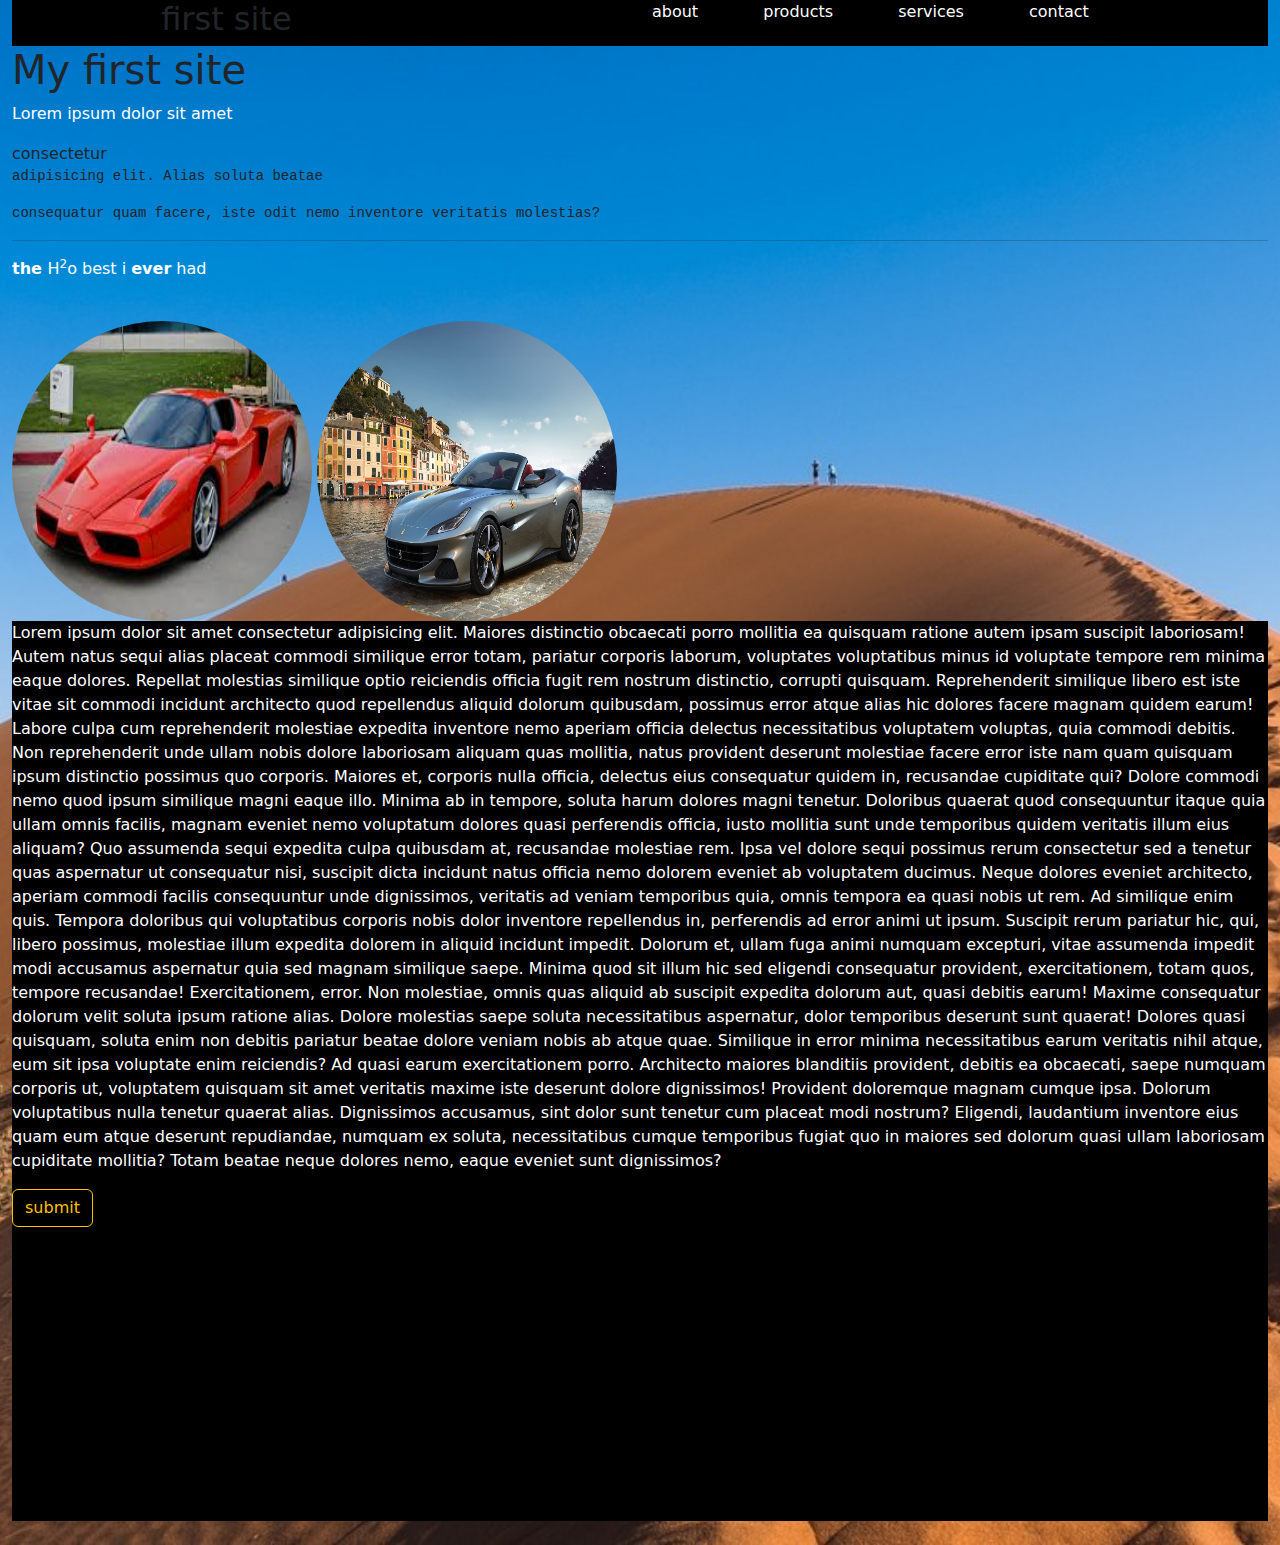
==== index.html @ 8e3e492e "initial commit" ====
<html>
    <head>
     <link href="CSS/styles.css"rel="stylesheet">
     <link href="https://cdn.jsdelivr.net/npm/bootstrap@5.2.2/dist/css/bootstrap.min.css"rel="stylesheet">

    </head>
    <body>
      <div class="container-fluid"> 
     
        <div class="nav">
          <h2 class="logo">first site</h2>
           <ul>
            <li><a href="about.html">about</a></li>
            <li><a href="#">products</a></li>
            <li><a href="#">services</a></li>
            <li><a href="#">contact</a></li>
           </ul>
          
        </div>
        <h1>My first site</h1>
        <p>Lorem ipsum dolor sit amet <h1></h1>consectetur <pre>adipisicing elit. Alias soluta beatae</pre><pre>consequatur quam facere, iste odit nemo inventore veritatis molestias?</pre></p>
        <hr>
        <p><b>the </b>H<sup>2</sup>o best i <strong>ever</strong> had</p>
        <br>
        <img id="images"src="images/img2.jpeg">
        <img id="images"src="images/img3.jpg">
        <div class="showcase">
            <p>Lorem ipsum dolor sit amet consectetur adipisicing elit. Maiores distinctio obcaecati porro mollitia ea quisquam ratione autem ipsam suscipit laboriosam! Autem natus sequi alias placeat commodi similique error totam, pariatur corporis laborum, voluptates voluptatibus minus id voluptate tempore rem minima eaque dolores. Repellat molestias similique optio reiciendis officia fugit rem nostrum distinctio, corrupti quisquam. Reprehenderit similique libero est iste vitae sit commodi incidunt architecto quod repellendus aliquid dolorum quibusdam, possimus error atque alias hic dolores facere magnam quidem earum! Labore culpa cum reprehenderit molestiae expedita inventore nemo aperiam officia delectus necessitatibus voluptatem voluptas, quia commodi debitis. Non reprehenderit unde ullam nobis dolore laboriosam aliquam quas mollitia, natus provident deserunt molestiae facere error iste nam quam quisquam ipsum distinctio possimus quo corporis. Maiores et, corporis nulla officia, delectus eius consequatur quidem in, recusandae cupiditate qui? Dolore commodi nemo quod ipsum similique magni eaque illo. Minima ab in tempore, soluta harum dolores magni tenetur. Doloribus quaerat quod consequuntur itaque quia ullam omnis facilis, magnam eveniet nemo voluptatum dolores quasi perferendis officia, iusto mollitia sunt unde temporibus quidem veritatis illum eius aliquam? Quo assumenda sequi expedita culpa quibusdam at, recusandae molestiae rem. Ipsa vel dolore sequi possimus rerum consectetur sed a tenetur quas aspernatur ut consequatur nisi, suscipit dicta incidunt natus officia nemo dolorem eveniet ab voluptatem ducimus. Neque dolores eveniet architecto, aperiam commodi facilis consequuntur unde dignissimos, veritatis ad veniam temporibus quia, omnis tempora ea quasi nobis ut rem. Ad similique enim quis. Tempora doloribus qui voluptatibus corporis nobis dolor inventore repellendus in, perferendis ad error animi ut ipsum. Suscipit rerum pariatur hic, qui, libero possimus, molestiae illum expedita dolorem in aliquid incidunt impedit. Dolorum et, ullam fuga animi numquam excepturi, vitae assumenda impedit modi accusamus aspernatur quia sed magnam similique saepe. Minima quod sit illum hic sed eligendi consequatur provident, exercitationem, totam quos, tempore recusandae! Exercitationem, error. Non molestiae, omnis quas aliquid ab suscipit expedita dolorum aut, quasi debitis earum! Maxime consequatur dolorum velit soluta ipsum ratione alias. Dolore molestias saepe soluta necessitatibus aspernatur, dolor temporibus deserunt sunt quaerat! Dolores quasi quisquam, soluta enim non debitis pariatur beatae dolore veniam nobis ab atque quae. Similique in error minima necessitatibus earum veritatis nihil atque, eum sit ipsa voluptate enim reiciendis? Ad quasi earum exercitationem porro. Architecto maiores blanditiis provident, debitis ea obcaecati, saepe numquam corporis ut, voluptatem quisquam sit amet veritatis maxime iste deserunt dolore dignissimos! Provident doloremque magnam cumque ipsa. Dolorum voluptatibus nulla tenetur quaerat alias. Dignissimos accusamus, sint dolor sunt tenetur cum placeat modi nostrum? Eligendi, laudantium inventore eius quam eum atque deserunt repudiandae, numquam ex soluta, necessitatibus cumque temporibus fugiat quo in maiores sed dolorum quasi ullam laboriosam cupiditate mollitia? Totam beatae neque dolores nemo, eaque eveniet sunt dignissimos?</p>
          <button class="btn btn-outline-warning">submit</button>
        </div>
        <br>
      
    </div> 
    </body>
</html>
---- CSS/styles.css ----
h1{
    color:white;

}
#images{
    width:300px;
    height:300px;
    border-radius:50%;
}
body{
    background-image:url("../images/img1.jpg");
    background-position:center;
    background-repeat:no-repeat;
    background-size:cover;

}
p{
    color:white;
}
.showcase{
    height:100vh;
    background-color:black;

   

}
.nav{
    width: 100%;
    background-color: black;
 
    
    justify-content: space-around;



}
.nav  li{
   display: inline-block;
   list-style-type: none;
    padding:10px,20px;
  


}
.nav  a{
    text-decoration: none;
    padding: 10px 30px;
    color: white;

    
    
   
    
}
.nav  a:hover{
    color: white;
    cursor:pointer;
    background-color: blue;

}


h2{
    color:red;
}
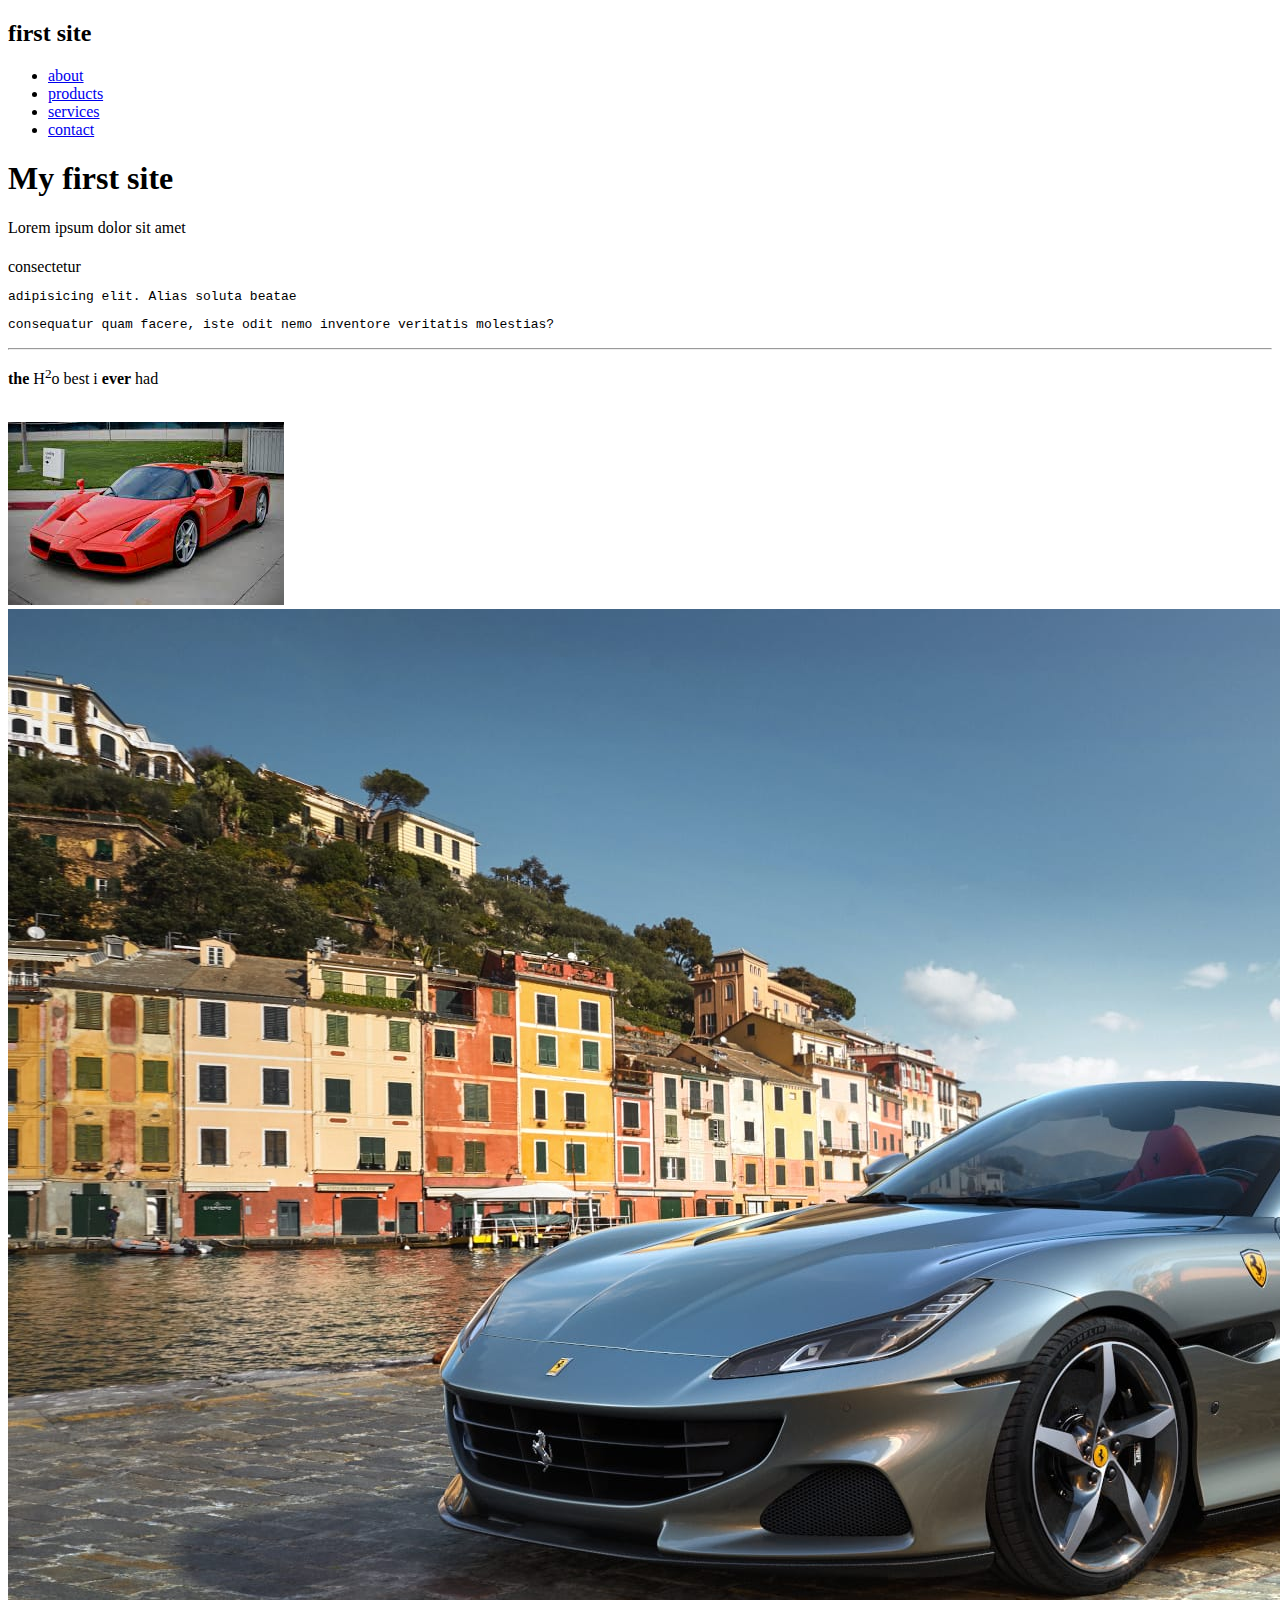
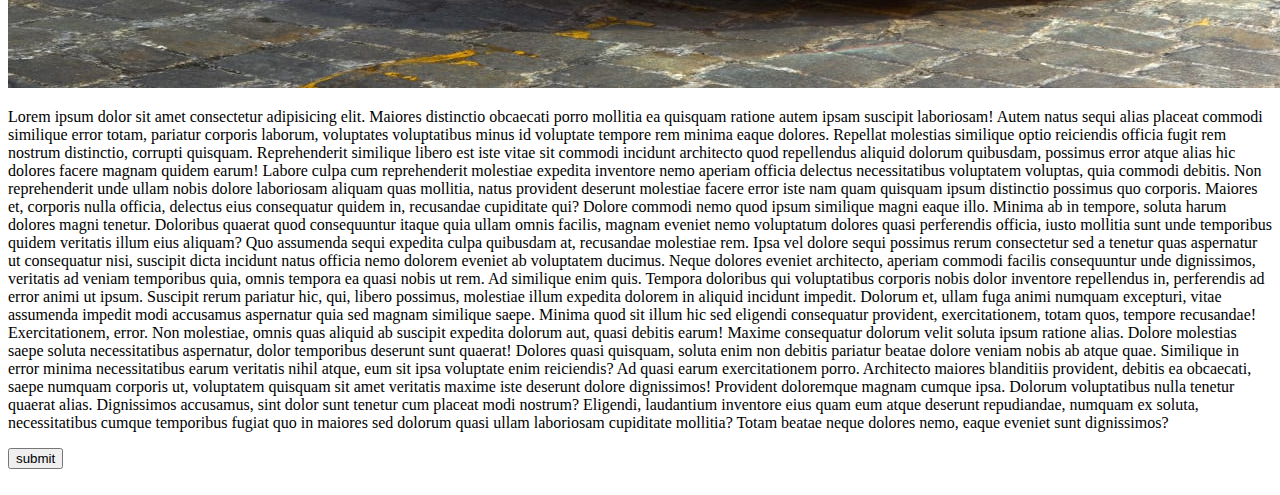
==== commit f974fb08: "add boilerplate" ====
--- a/index.html
+++ b/index.html
@@ -1,35 +1,39 @@
-<html>
-    <head>
-     <link href="CSS/styles.css"rel="stylesheet">
-     <link href="https://cdn.jsdelivr.net/npm/bootstrap@5.2.2/dist/css/bootstrap.min.css"rel="stylesheet">
+<!DOCTYPE html>
+<html lang="en">
+<head>
+  <meta charset="UTF-8">
+  <meta http-equiv="X-UA-Compatible" content="IE=edge">
+  <meta name="viewport" content="width=device-width, initial-scale=1.0">
+  <title>Document</title>
+</head>
+<body>
+  <div class="container-fluid"> 
+ 
+    <div class="nav">
+      <h2 class="logo">first site</h2>
+       <ul>
+        <li><a href="about.html">about</a></li>
+        <li><a href="#">products</a></li>
+        <li><a href="#">services</a></li>
+        <li><a href="#">contact</a></li>
+       </ul>
+      
+    </div>
+    <h1>My first site</h1>
+    <p>Lorem ipsum dolor sit amet <h1></h1>consectetur <pre>adipisicing elit. Alias soluta beatae</pre><pre>consequatur quam facere, iste odit nemo inventore veritatis molestias?</pre></p>
+    <hr>
+    <p><b>the </b>H<sup>2</sup>o best i <strong>ever</strong> had</p>
+    <br>
+    <img id="images"src="images/img2.jpeg">
+    <img id="images"src="images/img3.jpg">
+    <div class="showcase">
+        <p>Lorem ipsum dolor sit amet consectetur adipisicing elit. Maiores distinctio obcaecati porro mollitia ea quisquam ratione autem ipsam suscipit laboriosam! Autem natus sequi alias placeat commodi similique error totam, pariatur corporis laborum, voluptates voluptatibus minus id voluptate tempore rem minima eaque dolores. Repellat molestias similique optio reiciendis officia fugit rem nostrum distinctio, corrupti quisquam. Reprehenderit similique libero est iste vitae sit commodi incidunt architecto quod repellendus aliquid dolorum quibusdam, possimus error atque alias hic dolores facere magnam quidem earum! Labore culpa cum reprehenderit molestiae expedita inventore nemo aperiam officia delectus necessitatibus voluptatem voluptas, quia commodi debitis. Non reprehenderit unde ullam nobis dolore laboriosam aliquam quas mollitia, natus provident deserunt molestiae facere error iste nam quam quisquam ipsum distinctio possimus quo corporis. Maiores et, corporis nulla officia, delectus eius consequatur quidem in, recusandae cupiditate qui? Dolore commodi nemo quod ipsum similique magni eaque illo. Minima ab in tempore, soluta harum dolores magni tenetur. Doloribus quaerat quod consequuntur itaque quia ullam omnis facilis, magnam eveniet nemo voluptatum dolores quasi perferendis officia, iusto mollitia sunt unde temporibus quidem veritatis illum eius aliquam? Quo assumenda sequi expedita culpa quibusdam at, recusandae molestiae rem. Ipsa vel dolore sequi possimus rerum consectetur sed a tenetur quas aspernatur ut consequatur nisi, suscipit dicta incidunt natus officia nemo dolorem eveniet ab voluptatem ducimus. Neque dolores eveniet architecto, aperiam commodi facilis consequuntur unde dignissimos, veritatis ad veniam temporibus quia, omnis tempora ea quasi nobis ut rem. Ad similique enim quis. Tempora doloribus qui voluptatibus corporis nobis dolor inventore repellendus in, perferendis ad error animi ut ipsum. Suscipit rerum pariatur hic, qui, libero possimus, molestiae illum expedita dolorem in aliquid incidunt impedit. Dolorum et, ullam fuga animi numquam excepturi, vitae assumenda impedit modi accusamus aspernatur quia sed magnam similique saepe. Minima quod sit illum hic sed eligendi consequatur provident, exercitationem, totam quos, tempore recusandae! Exercitationem, error. Non molestiae, omnis quas aliquid ab suscipit expedita dolorum aut, quasi debitis earum! Maxime consequatur dolorum velit soluta ipsum ratione alias. Dolore molestias saepe soluta necessitatibus aspernatur, dolor temporibus deserunt sunt quaerat! Dolores quasi quisquam, soluta enim non debitis pariatur beatae dolore veniam nobis ab atque quae. Similique in error minima necessitatibus earum veritatis nihil atque, eum sit ipsa voluptate enim reiciendis? Ad quasi earum exercitationem porro. Architecto maiores blanditiis provident, debitis ea obcaecati, saepe numquam corporis ut, voluptatem quisquam sit amet veritatis maxime iste deserunt dolore dignissimos! Provident doloremque magnam cumque ipsa. Dolorum voluptatibus nulla tenetur quaerat alias. Dignissimos accusamus, sint dolor sunt tenetur cum placeat modi nostrum? Eligendi, laudantium inventore eius quam eum atque deserunt repudiandae, numquam ex soluta, necessitatibus cumque temporibus fugiat quo in maiores sed dolorum quasi ullam laboriosam cupiditate mollitia? Totam beatae neque dolores nemo, eaque eveniet sunt dignissimos?</p>
+      <button class="btn btn-outline-warning">submit</button>
+    </div>
+    <br>
+  
+</div> 
+</body>
+  
 
-    </head>
-    <body>
-      <div class="container-fluid"> 
-     
-        <div class="nav">
-          <h2 class="logo">first site</h2>
-           <ul>
-            <li><a href="about.html">about</a></li>
-            <li><a href="#">products</a></li>
-            <li><a href="#">services</a></li>
-            <li><a href="#">contact</a></li>
-           </ul>
-          
-        </div>
-        <h1>My first site</h1>
-        <p>Lorem ipsum dolor sit amet <h1></h1>consectetur <pre>adipisicing elit. Alias soluta beatae</pre><pre>consequatur quam facere, iste odit nemo inventore veritatis molestias?</pre></p>
-        <hr>
-        <p><b>the </b>H<sup>2</sup>o best i <strong>ever</strong> had</p>
-        <br>
-        <img id="images"src="images/img2.jpeg">
-        <img id="images"src="images/img3.jpg">
-        <div class="showcase">
-            <p>Lorem ipsum dolor sit amet consectetur adipisicing elit. Maiores distinctio obcaecati porro mollitia ea quisquam ratione autem ipsam suscipit laboriosam! Autem natus sequi alias placeat commodi similique error totam, pariatur corporis laborum, voluptates voluptatibus minus id voluptate tempore rem minima eaque dolores. Repellat molestias similique optio reiciendis officia fugit rem nostrum distinctio, corrupti quisquam. Reprehenderit similique libero est iste vitae sit commodi incidunt architecto quod repellendus aliquid dolorum quibusdam, possimus error atque alias hic dolores facere magnam quidem earum! Labore culpa cum reprehenderit molestiae expedita inventore nemo aperiam officia delectus necessitatibus voluptatem voluptas, quia commodi debitis. Non reprehenderit unde ullam nobis dolore laboriosam aliquam quas mollitia, natus provident deserunt molestiae facere error iste nam quam quisquam ipsum distinctio possimus quo corporis. Maiores et, corporis nulla officia, delectus eius consequatur quidem in, recusandae cupiditate qui? Dolore commodi nemo quod ipsum similique magni eaque illo. Minima ab in tempore, soluta harum dolores magni tenetur. Doloribus quaerat quod consequuntur itaque quia ullam omnis facilis, magnam eveniet nemo voluptatum dolores quasi perferendis officia, iusto mollitia sunt unde temporibus quidem veritatis illum eius aliquam? Quo assumenda sequi expedita culpa quibusdam at, recusandae molestiae rem. Ipsa vel dolore sequi possimus rerum consectetur sed a tenetur quas aspernatur ut consequatur nisi, suscipit dicta incidunt natus officia nemo dolorem eveniet ab voluptatem ducimus. Neque dolores eveniet architecto, aperiam commodi facilis consequuntur unde dignissimos, veritatis ad veniam temporibus quia, omnis tempora ea quasi nobis ut rem. Ad similique enim quis. Tempora doloribus qui voluptatibus corporis nobis dolor inventore repellendus in, perferendis ad error animi ut ipsum. Suscipit rerum pariatur hic, qui, libero possimus, molestiae illum expedita dolorem in aliquid incidunt impedit. Dolorum et, ullam fuga animi numquam excepturi, vitae assumenda impedit modi accusamus aspernatur quia sed magnam similique saepe. Minima quod sit illum hic sed eligendi consequatur provident, exercitationem, totam quos, tempore recusandae! Exercitationem, error. Non molestiae, omnis quas aliquid ab suscipit expedita dolorum aut, quasi debitis earum! Maxime consequatur dolorum velit soluta ipsum ratione alias. Dolore molestias saepe soluta necessitatibus aspernatur, dolor temporibus deserunt sunt quaerat! Dolores quasi quisquam, soluta enim non debitis pariatur beatae dolore veniam nobis ab atque quae. Similique in error minima necessitatibus earum veritatis nihil atque, eum sit ipsa voluptate enim reiciendis? Ad quasi earum exercitationem porro. Architecto maiores blanditiis provident, debitis ea obcaecati, saepe numquam corporis ut, voluptatem quisquam sit amet veritatis maxime iste deserunt dolore dignissimos! Provident doloremque magnam cumque ipsa. Dolorum voluptatibus nulla tenetur quaerat alias. Dignissimos accusamus, sint dolor sunt tenetur cum placeat modi nostrum? Eligendi, laudantium inventore eius quam eum atque deserunt repudiandae, numquam ex soluta, necessitatibus cumque temporibus fugiat quo in maiores sed dolorum quasi ullam laboriosam cupiditate mollitia? Totam beatae neque dolores nemo, eaque eveniet sunt dignissimos?</p>
-          <button class="btn btn-outline-warning">submit</button>
-        </div>
-        <br>
-      
-    </div> 
-    </body>
 </html>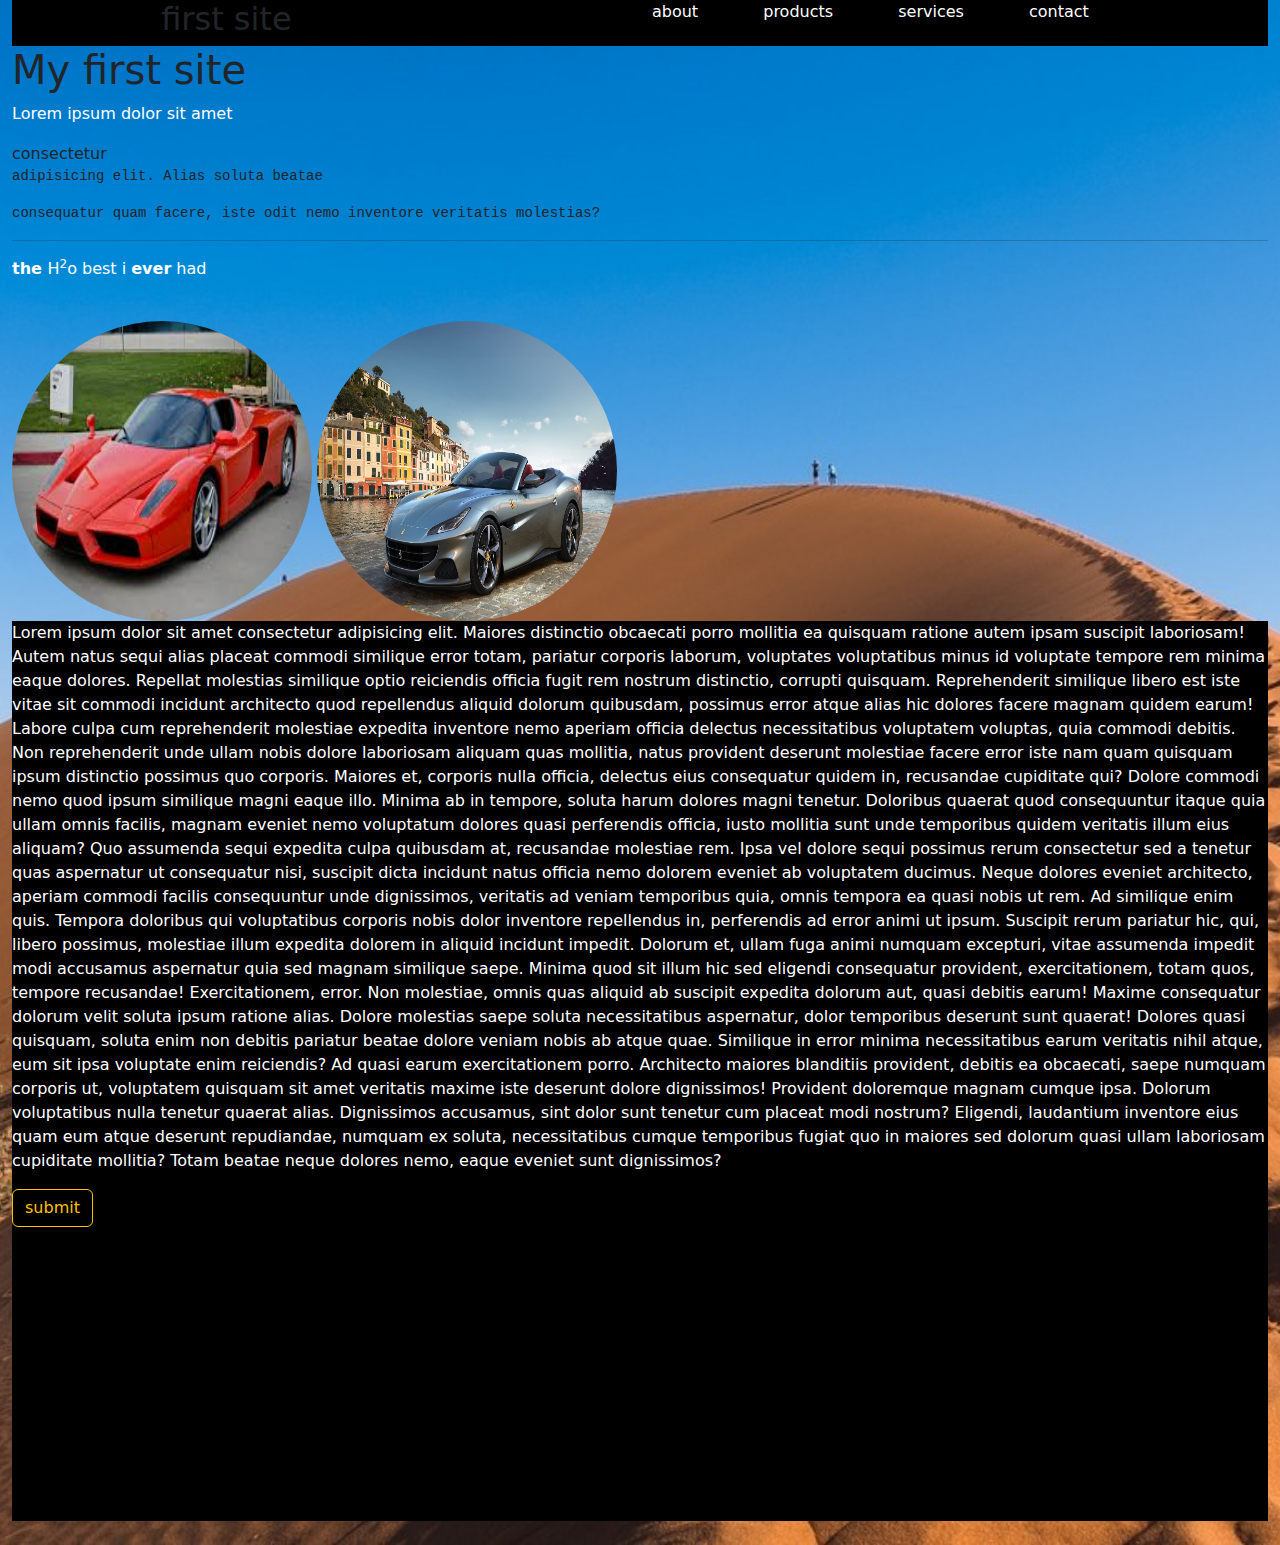
==== commit 18019c76: "add css and bootstrap links" ====
--- a/index.html
+++ b/index.html
@@ -5,6 +5,8 @@
   <meta http-equiv="X-UA-Compatible" content="IE=edge">
   <meta name="viewport" content="width=device-width, initial-scale=1.0">
   <title>Document</title>
+  <link href="CSS/styles.css"rel="stylesheet">
+  <link href="https://cdn.jsdelivr.net/npm/bootstrap@5.2.2/dist/css/bootstrap.min.css"rel="stylesheet">
 </head>
 <body>
   <div class="container-fluid"> 
--- a/CSS/styles.css
+++ b/CSS/styles.css
@@ -0,0 +1,66 @@
+h1{
+    color:white;
+
+}
+#images{
+    width:300px;
+    height:300px;
+    border-radius:50%;
+}
+body{
+    background-image:url("../images/img1.jpg");
+    background-position:center;
+    background-repeat:no-repeat;
+    background-size:cover;
+
+}
+p{
+    color:white;
+}
+.showcase{
+    height:100vh;
+    background-color:black;
+
+   
+
+}
+.nav{
+    width: 100%;
+    background-color: black;
+ 
+    
+    justify-content: space-around;
+
+
+
+}
+.nav  li{
+   display: inline-block;
+   list-style-type: none;
+    padding:10px,20px;
+  
+
+
+}
+.nav  a{
+    text-decoration: none;
+    padding: 10px 30px;
+    color: white;
+
+    
+    
+   
+    
+}
+.nav  a:hover{
+    color: white;
+    cursor:pointer;
+    background-color: blue;
+
+}
+
+
+h2{
+    color:red;
+}
+
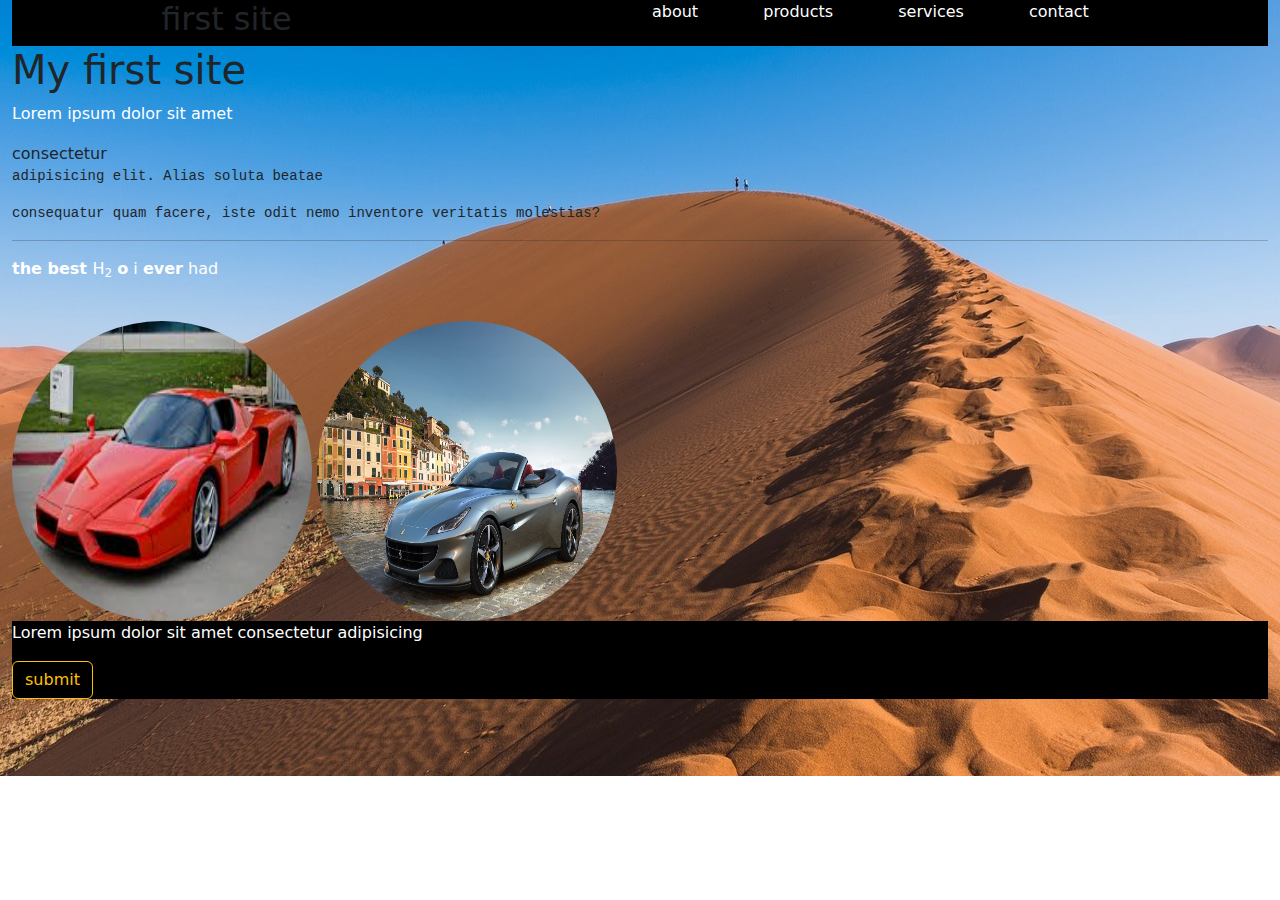
==== commit 99c3ca30: "new update" ====
--- a/index.html
+++ b/index.html
@@ -24,15 +24,15 @@
     <h1>My first site</h1>
     <p>Lorem ipsum dolor sit amet <h1></h1>consectetur <pre>adipisicing elit. Alias soluta beatae</pre><pre>consequatur quam facere, iste odit nemo inventore veritatis molestias?</pre></p>
     <hr>
-    <p><b>the </b>H<sup>2</sup>o best i <strong>ever</strong> had</p>
+    <p><b>the  best </b>H<sub>2</sub> <b>o</b> i <strong>ever</strong> had</p>
     <br>
     <img id="images"src="images/img2.jpeg">
     <img id="images"src="images/img3.jpg">
     <div class="showcase">
-        <p>Lorem ipsum dolor sit amet consectetur adipisicing elit. Maiores distinctio obcaecati porro mollitia ea quisquam ratione autem ipsam suscipit laboriosam! Autem natus sequi alias placeat commodi similique error totam, pariatur corporis laborum, voluptates voluptatibus minus id voluptate tempore rem minima eaque dolores. Repellat molestias similique optio reiciendis officia fugit rem nostrum distinctio, corrupti quisquam. Reprehenderit similique libero est iste vitae sit commodi incidunt architecto quod repellendus aliquid dolorum quibusdam, possimus error atque alias hic dolores facere magnam quidem earum! Labore culpa cum reprehenderit molestiae expedita inventore nemo aperiam officia delectus necessitatibus voluptatem voluptas, quia commodi debitis. Non reprehenderit unde ullam nobis dolore laboriosam aliquam quas mollitia, natus provident deserunt molestiae facere error iste nam quam quisquam ipsum distinctio possimus quo corporis. Maiores et, corporis nulla officia, delectus eius consequatur quidem in, recusandae cupiditate qui? Dolore commodi nemo quod ipsum similique magni eaque illo. Minima ab in tempore, soluta harum dolores magni tenetur. Doloribus quaerat quod consequuntur itaque quia ullam omnis facilis, magnam eveniet nemo voluptatum dolores quasi perferendis officia, iusto mollitia sunt unde temporibus quidem veritatis illum eius aliquam? Quo assumenda sequi expedita culpa quibusdam at, recusandae molestiae rem. Ipsa vel dolore sequi possimus rerum consectetur sed a tenetur quas aspernatur ut consequatur nisi, suscipit dicta incidunt natus officia nemo dolorem eveniet ab voluptatem ducimus. Neque dolores eveniet architecto, aperiam commodi facilis consequuntur unde dignissimos, veritatis ad veniam temporibus quia, omnis tempora ea quasi nobis ut rem. Ad similique enim quis. Tempora doloribus qui voluptatibus corporis nobis dolor inventore repellendus in, perferendis ad error animi ut ipsum. Suscipit rerum pariatur hic, qui, libero possimus, molestiae illum expedita dolorem in aliquid incidunt impedit. Dolorum et, ullam fuga animi numquam excepturi, vitae assumenda impedit modi accusamus aspernatur quia sed magnam similique saepe. Minima quod sit illum hic sed eligendi consequatur provident, exercitationem, totam quos, tempore recusandae! Exercitationem, error. Non molestiae, omnis quas aliquid ab suscipit expedita dolorum aut, quasi debitis earum! Maxime consequatur dolorum velit soluta ipsum ratione alias. Dolore molestias saepe soluta necessitatibus aspernatur, dolor temporibus deserunt sunt quaerat! Dolores quasi quisquam, soluta enim non debitis pariatur beatae dolore veniam nobis ab atque quae. Similique in error minima necessitatibus earum veritatis nihil atque, eum sit ipsa voluptate enim reiciendis? Ad quasi earum exercitationem porro. Architecto maiores blanditiis provident, debitis ea obcaecati, saepe numquam corporis ut, voluptatem quisquam sit amet veritatis maxime iste deserunt dolore dignissimos! Provident doloremque magnam cumque ipsa. Dolorum voluptatibus nulla tenetur quaerat alias. Dignissimos accusamus, sint dolor sunt tenetur cum placeat modi nostrum? Eligendi, laudantium inventore eius quam eum atque deserunt repudiandae, numquam ex soluta, necessitatibus cumque temporibus fugiat quo in maiores sed dolorum quasi ullam laboriosam cupiditate mollitia? Totam beatae neque dolores nemo, eaque eveniet sunt dignissimos?</p>
+        <p>Lorem ipsum dolor sit amet consectetur adipisicing </p>
       <button class="btn btn-outline-warning">submit</button>
     </div>
-    <br>
+    
   
 </div> 
 </body>
--- a/CSS/styles.css
+++ b/CSS/styles.css
@@ -18,7 +18,7 @@
     color:white;
 }
 .showcase{
-    height:100vh;
+    height:auto;
     background-color:black;
 
    
